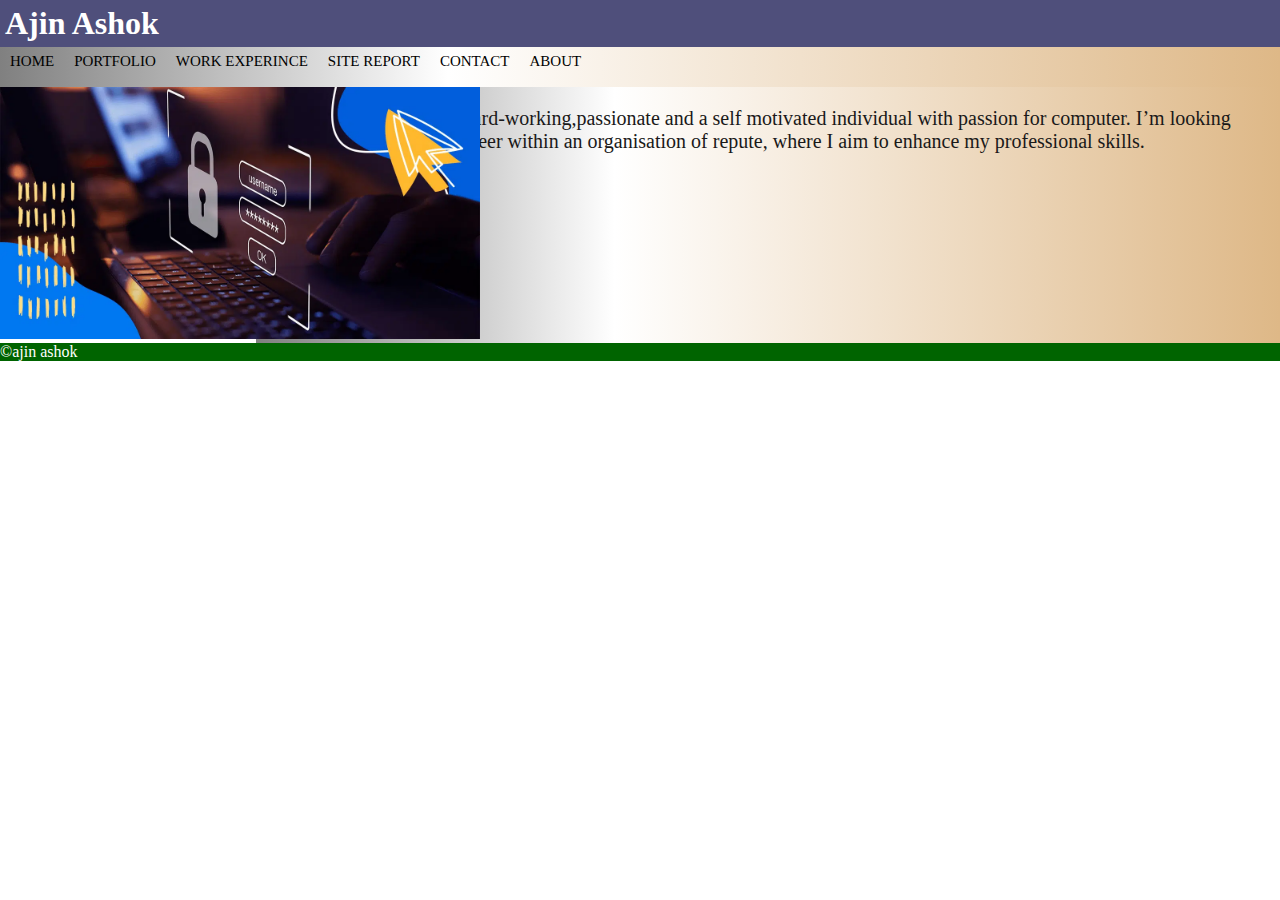
==== index.html @ e113bb1d "first commit" ====
<!DOCTYPE html>
<html lang="en">
<head>
    <meta charset="UTF-8">
    <meta http-equiv="X-UA-Compatible" content="IE=edge">
    <meta name="viewport" content="width=device-width, initial-scale=1.0">
    <title>website</title>
    <link rel="stylesheet" href="style.css">

</head>
<style>
    @import url('https://fonts.googleapis.com/css2?family=Shantell+Sans:wght@300&display=swap');
  </style>
<body>
    <header>
        <h1>Ajin Ashok</h1>
    </header>
    <nav>
        
        
        <ul>
            <li><a class="active"href="#">Home</a></li>
            <li><a href="portfolio.html">Portfolio</a></li>
            <li><a href="work experience.html">Work experince</a></li>
            <li><a href="sitereport.html"> Site report</a></li>
            <li><a href="contact.html">Contact</a></li>
            <li><a href="#">About</a></li>
        </ul>
    </nav>
    
    <main>
        <p>I Belive myself to be a hard-working,passionate 
            and a self motivated individual with passion
            for computer.
            I’m looking forward to pursuing a career within 
            an organisation of repute, where I aim to enhance my professional skills.</p>
    </main>
    
    <aside> 
        <img src="website.png" alt="a">
</aside> 
<footer>
    &copy;ajin ashok
</footer>
        
    
    
</body>
</html>
---- style.css ----
* {
    padding: 0;
    margin: 0;
    text-decoration: none;
    list-style: none;
    box-sizing: border-box;
}

body {
    grid-area: header;
    display: grid;
    grid-template-columns: 20% 60% 20%;
    grid-template-rows: auto;
    grid-template-areas:
        "header header header"
        "nav nav nav"
        "aside main main"
        "footer footer footer"

}

nav {
    grid-area: nav;
    background: burlywood;
    height: 40px;
    width: 100%;
    background-image: linear-gradient(90deg, grey 0%, white 35%, burlywood 100%);
    float: left;
}

nav ul {
    display: inline-flex;
}

nav ul li {
    grid-area: nav;
    grid-template-columns: repeat(4, 1fr);
    justify-content: center;
    justify-items: center;
    padding: 5px;
}



nav ul li a {
    color: black;
    font-size: 15px;
    padding: 7px 5px;
    border-radius: 3px;
    text-transform: uppercase;

}

a:hover {
    background-color: brown;
    transition: .5s;
    color: white;
}





header {
    background-color: rgb(79, 79, 123);
    color: white;
    padding: 5px;
    grid-area: header;
}

nav {
    background-color: yellow;
    grid-area: nav;

}

main {
    justify-content: space-between;
    font-size: 20px;
    padding: 20px;

    grid-area: main;
    background-image: linear-gradient(90deg, grey 0%, white 35%, burlywood 100%);
    color: rgb(26, 25, 25);
    grid-area: main;
}

aside img {

    width: 30em;
    background-color: lightgreen;
    grid-area: aside;
}

footer {
    background-color: darkgreen;
    color: white;
    grid-area: footer;
}
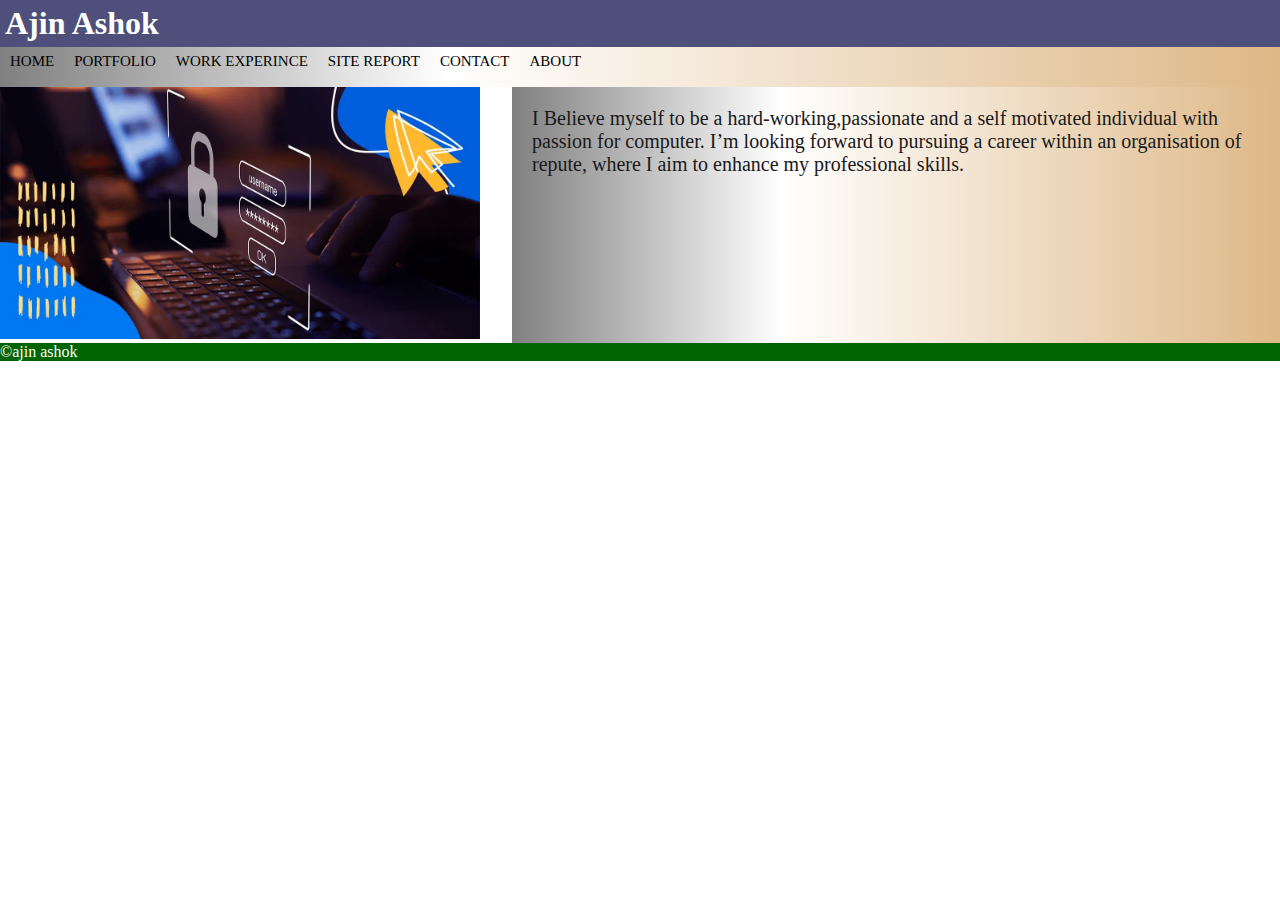
==== commit eb324052: "2 commmit" ====
--- a/index.html
+++ b/index.html
@@ -27,18 +27,20 @@
             <li><a href="#">About</a></li>
         </ul>
     </nav>
+    <aside> 
+        <img src="website.png" alt="a">
+</aside> 
     
     <main>
-        <p>I Belive myself to be a hard-working,passionate 
+        <p>I Believe myself to be a hard-working,passionate 
             and a self motivated individual with passion
             for computer.
             I’m looking forward to pursuing a career within 
             an organisation of repute, where I aim to enhance my professional skills.</p>
     </main>
     
-    <aside> 
-        <img src="website.png" alt="a">
-</aside> 
+    
+     
 <footer>
     &copy;ajin ashok
 </footer>
--- a/style.css
+++ b/style.css
@@ -9,7 +9,7 @@
 body {
     grid-area: header;
     display: grid;
-    grid-template-columns: 20% 60% 20%;
+    grid-template-columns: 40% 30% 30%;
     grid-template-rows: auto;
     grid-template-areas:
         "header header header"
@@ -97,3 +97,17 @@
     color: white;
     grid-area: footer;
 }
+.contact 
+{
+    position: relative;
+    min-height: 100vh;
+    padding: 50px 100px;
+    display: flex;
+    justify-content: center;
+    align-items: center;
+    flex-direction: column;
+    background: url(contact.png);
+    background-size: cover;
+}
+
+
